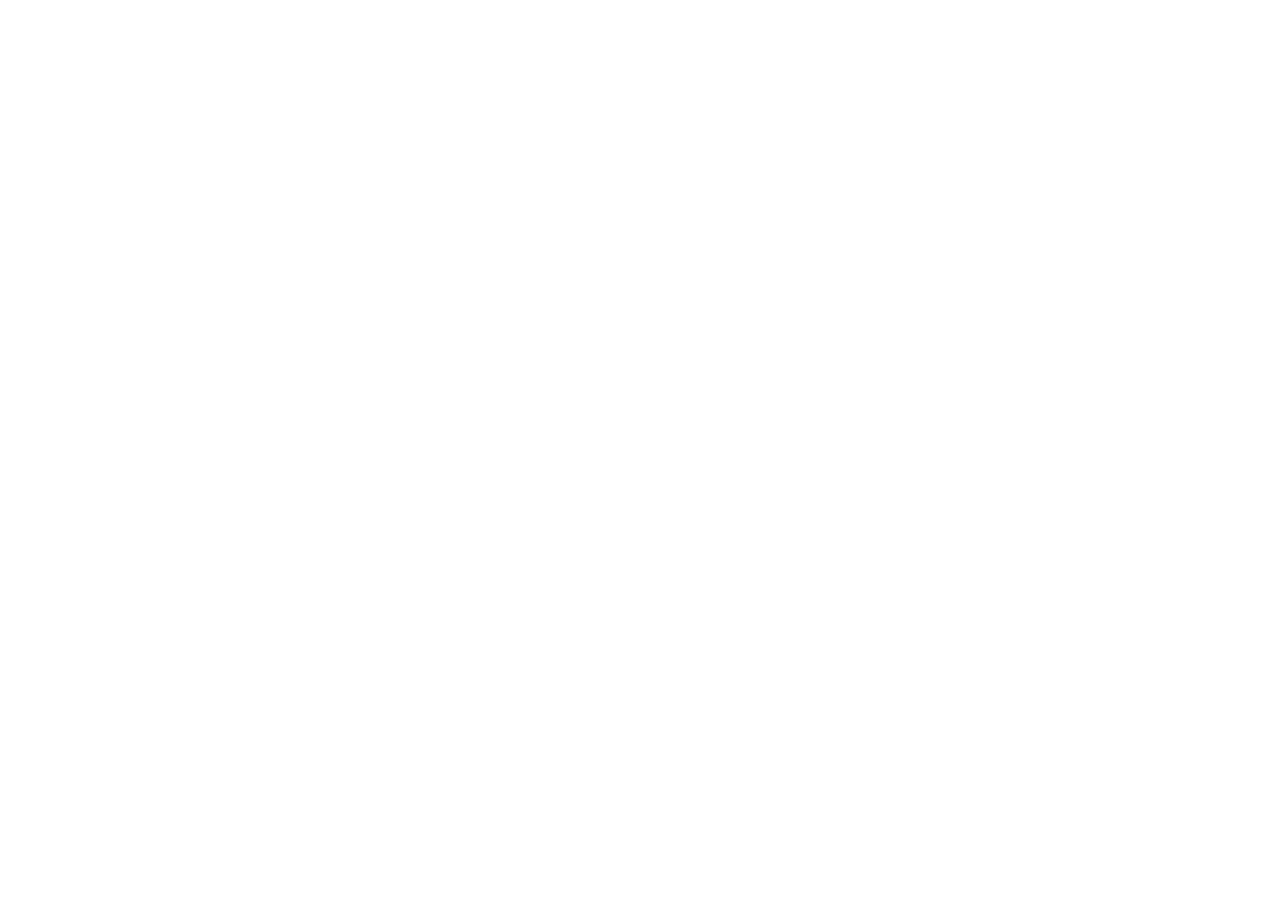
==== index.html @ 9e0fa887 "Initial Commit" ====
<!DOCTYPE html>
<html lang="en">
    <head>
        <title></title>
        <meta charset="UTF-8">
        <meta name="viewport" content="width=device-width, initial-scale=1">
        <link href="css/style.css" rel="stylesheet">
        <link
    </head>
    <body>

    <script src="./game.js"></script>
    </body>
</html>
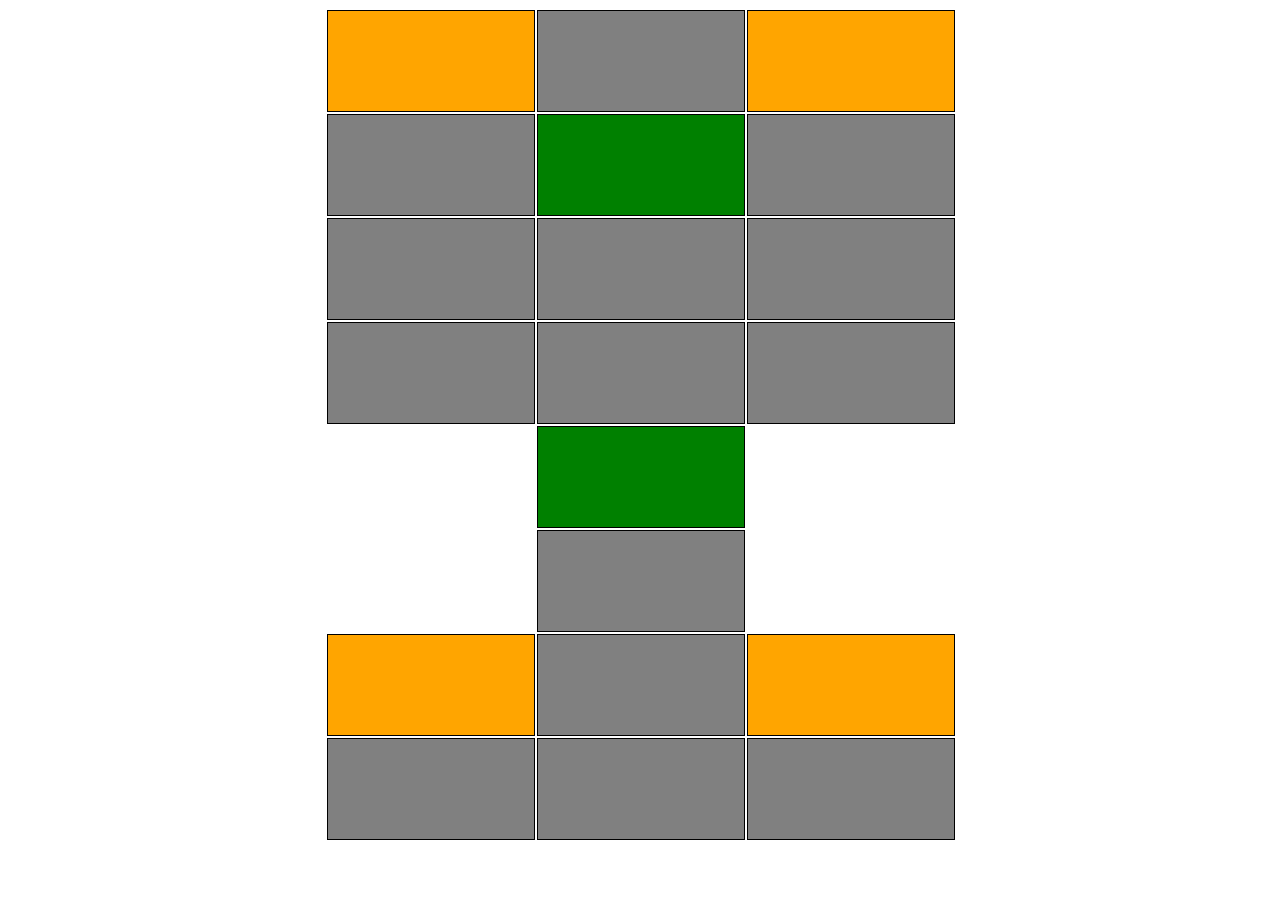
==== commit eddf3b2a: "Built game board." ====
--- a/index.html
+++ b/index.html
@@ -5,10 +5,139 @@
         <meta charset="UTF-8">
         <meta name="viewport" content="width=device-width, initial-scale=1">
         <link href="css/style.css" rel="stylesheet">
-        <link
     </head>
     <body>
 
-    <script src="./game.js"></script>
+        <script src="./game.js"></script>
+
+        <style>
+            td
+            {
+	            width: 100px;
+	            height: 100px;
+            }
+
+		    .Board
+		    {
+		        width: 50%;
+		        height: 75%;
+		        margin: auto;
+		    }
+
+		    .Normal
+            {
+            background-color: gray;
+		    border: 1px solid black;
+	        width: 100%;
+	        height: 100%;
+		    }
+
+		    .Reroll
+            {
+            background-color: orange;
+		    border: 1px solid black;
+            width: 100%;
+            height: 100%;
+		    }
+
+		    .Safe
+            {
+            background-color: green;
+		    border: 1px solid black;
+            width: 100%;
+            height: 100%
+		    }
+	    </style>
+
+        <table id="tblBoard" class="Board">
+            <tr>
+                <td>
+                    <div id="0x0" class="Reroll"/>
+                </td>
+                <td>
+                    <div id="0x1" class="Normal"/>
+                </td>
+                <td>
+                    <div id="0x2" class="Reroll"/>
+                </td>
+            </tr>
+            <tr>
+                <td>
+                    <div id="1x0" class="Normal"/>
+                </td>
+                <td>
+                    <div id="1x1" class="Safe"/>
+                </td>
+                <td>
+                    <div id="1x2" class="Normal"/>
+                </td>
+            </tr>
+            <tr>
+                <td>
+                    <div id="2x0" class="Normal"/>
+                </td>
+                <td>
+                    <div id="2x1" class="Normal"/>
+                </td>
+                <td>
+                    <div id="2x2" class="Normal"/>
+                </td>
+            </tr>
+            <tr>
+                <td>
+                    <div id="3x0" class="Normal"/>
+                </td>
+                <td>
+                    <div id="3x1" class="Normal"/>
+                </td>
+                <td>
+                    <div id="3x2" class="Normal"/>
+                </td>
+            </tr>
+            <tr>
+                <td>
+                    <div id="4x0" />
+                </td>
+                <td>
+                    <div id="4x1" class="Safe"/>
+                </td>
+                <td>
+                    <div id="4x2" />
+                </td>
+            </tr>
+            <tr>
+                <td>
+                    <div id="5x0" />
+                </td>
+                <td>
+                    <div id="5x1" class="Normal"/>
+                </td>
+                <td>
+                    <div id="5x2" />
+                </td>
+            </tr>
+            <tr>
+                <td>
+                    <div id="6x0" class="Reroll"/>
+                </td>
+                <td>
+                    <div id="6x1" class="Normal"/>
+                </td>
+                <td>
+                    <div id="6x2" class="Reroll"/>
+                </td>
+            </tr>
+            <tr>
+                <td>
+                    <div id="7x0" class="Normal"/>
+                </td>
+                <td>
+                    <div id="7x1" class="Normal"/>
+                </td>
+                <td>
+                    <div id="7x2" class="Normal"/>
+                </td>
+            </tr>
+        </table>
     </body>
 </html>